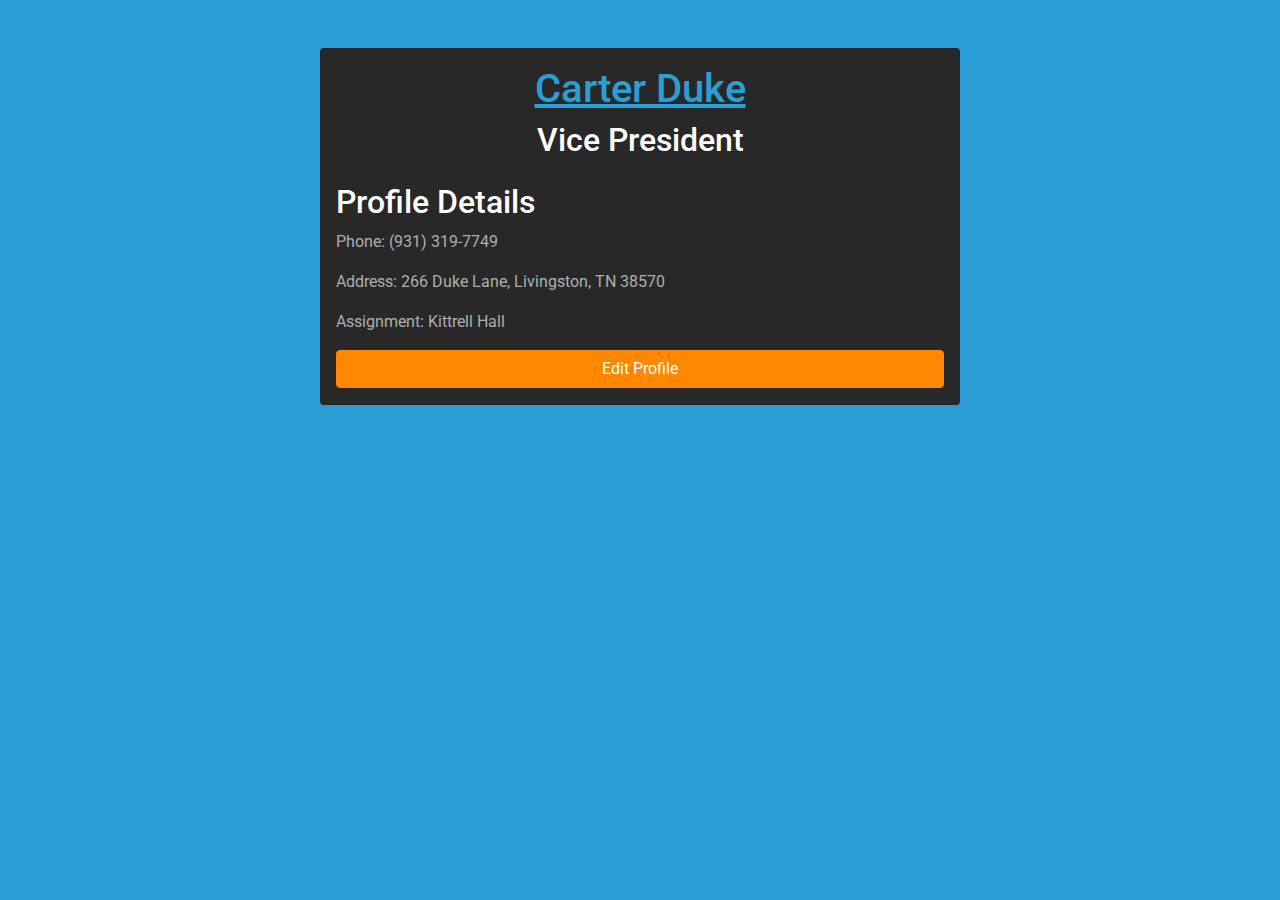
==== Assignment-4/index.html @ c3e082c3 "Assignment-4" ====
<!DOCTYPE html>
<html lang="en">
<head>
    <meta charset="UTF-8">
    <meta http-equiv="X-UA-Compatible" content="IE=edge">
    <meta name="viewport" content="width=device-width, initial-scale=1.0">
    <title>Assignment 4</title>
    <link rel="stylesheet" href="css/lib/bootstrap.min.css">
    <link rel="stylesheet" href="css/lib/cyborg.min.css">
    <link rel="stylesheet" href="css/style.css">

</head>
<body class="bg-primary">
    <div class="card mt-5 col-6 offset-3">
        <h3 class="text-center mt-3"><a href="mailto:cgduke42@tntech.edu">Carter Duke</a></h3>
        <h4 class="text-center">Vice President</h4>
        <h4 class="mt-3">Profile Details</h4>
        <p>Phone: (931) 319-7749</p>
        <p>Address: 266 Duke Lane, Livingston, TN 38570</p>
        <p>Assignment: Kittrell Hall</p>
        <button type="button" class="btn btn-warning mb-3">Edit Profile</button>
    </div>
    <script src="js/lib/jquery.min.js"></script>
    <script src="js/lib/bootstrap.bundle.min.js"></script>
</body>
</html>
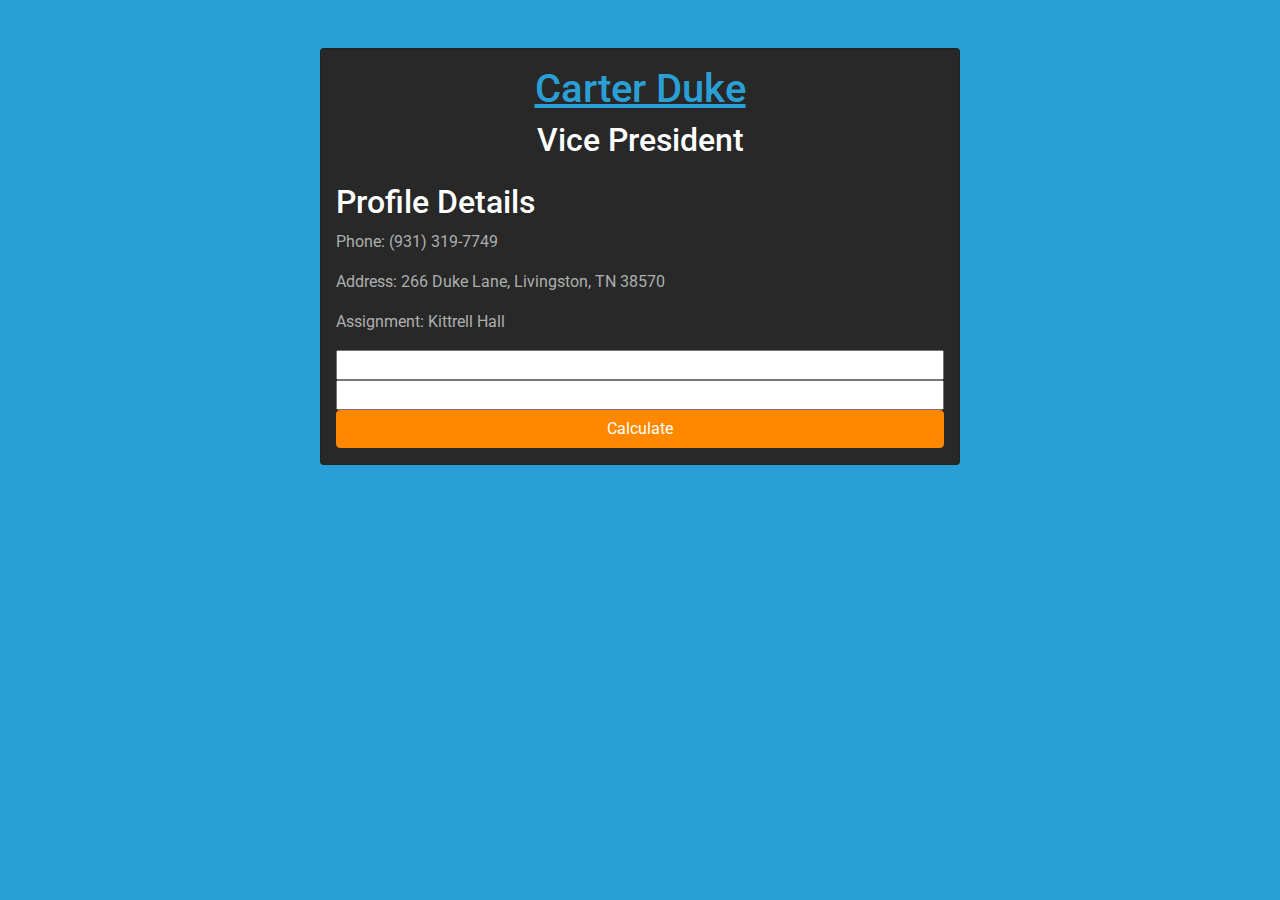
==== commit f9d2787f: "classwork 9/1/21" ====
--- a/Assignment-4/index.html
+++ b/Assignment-4/index.html
@@ -18,9 +18,12 @@
         <p>Phone: (931) 319-7749</p>
         <p>Address: 266 Duke Lane, Livingston, TN 38570</p>
         <p>Assignment: Kittrell Hall</p>
-        <button type="button" class="btn btn-warning mb-3">Edit Profile</button>
+        <input id="txtPayRate">
+        <input id="txtHours">
+        <button type="button" id="btnTest" class="btn btn-warning mb-3">Calculate</button>
     </div>
     <script src="js/lib/jquery.min.js"></script>
     <script src="js/lib/bootstrap.bundle.min.js"></script>
+    <script src="js/app.js"></script>
 </body>
 </html> 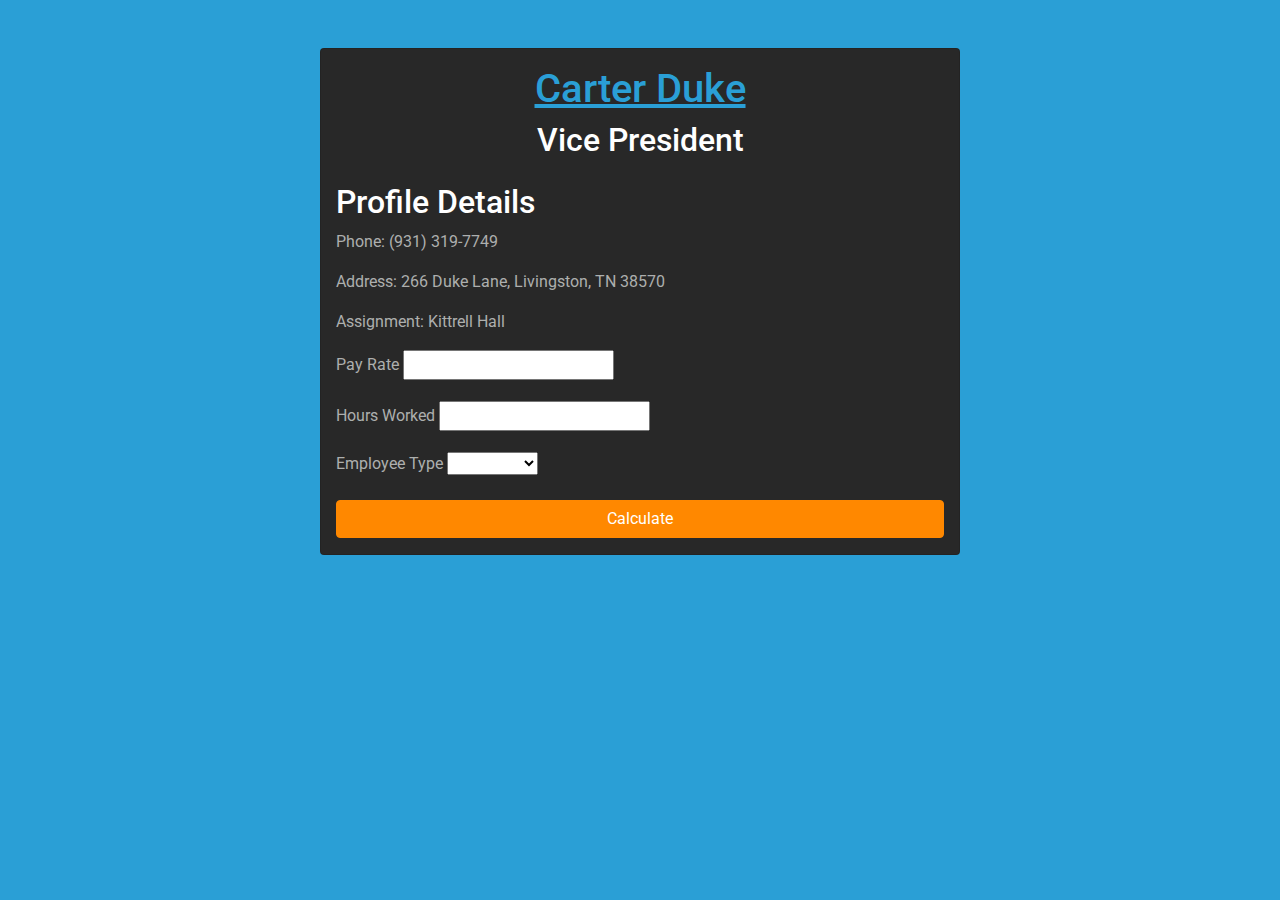
==== commit 9e06048e: "classwork 9/8/21" ====
--- a/Assignment-4/index.html
+++ b/Assignment-4/index.html
@@ -18,8 +18,22 @@
         <p>Phone: (931) 319-7749</p>
         <p>Address: 266 Duke Lane, Livingston, TN 38570</p>
         <p>Assignment: Kittrell Hall</p>
-        <input id="txtPayRate">
-        <input id="txtHours">
+        <div class="form-group">
+            <label for="txtPayRate">Pay Rate</label>
+            <input id="txtPayRate">
+        </div>
+        <div class="form-group" id="divHours">
+            <label for="txtHours">Hours Worked</label>
+            <input id="txtHours">
+        </div>
+        <div class="form-group">
+            <label for="cboEmployeeType">Employee Type</label>
+            <select id="cboEmployeeType">
+                <option></option>
+                <option value="FULL">Full Time</option>
+                <option value="PART">Part Time</option>
+            </select>
+        </div>
         <button type="button" id="btnTest" class="btn btn-warning mb-3">Calculate</button>
     </div>
     <script src="js/lib/jquery.min.js"></script>
